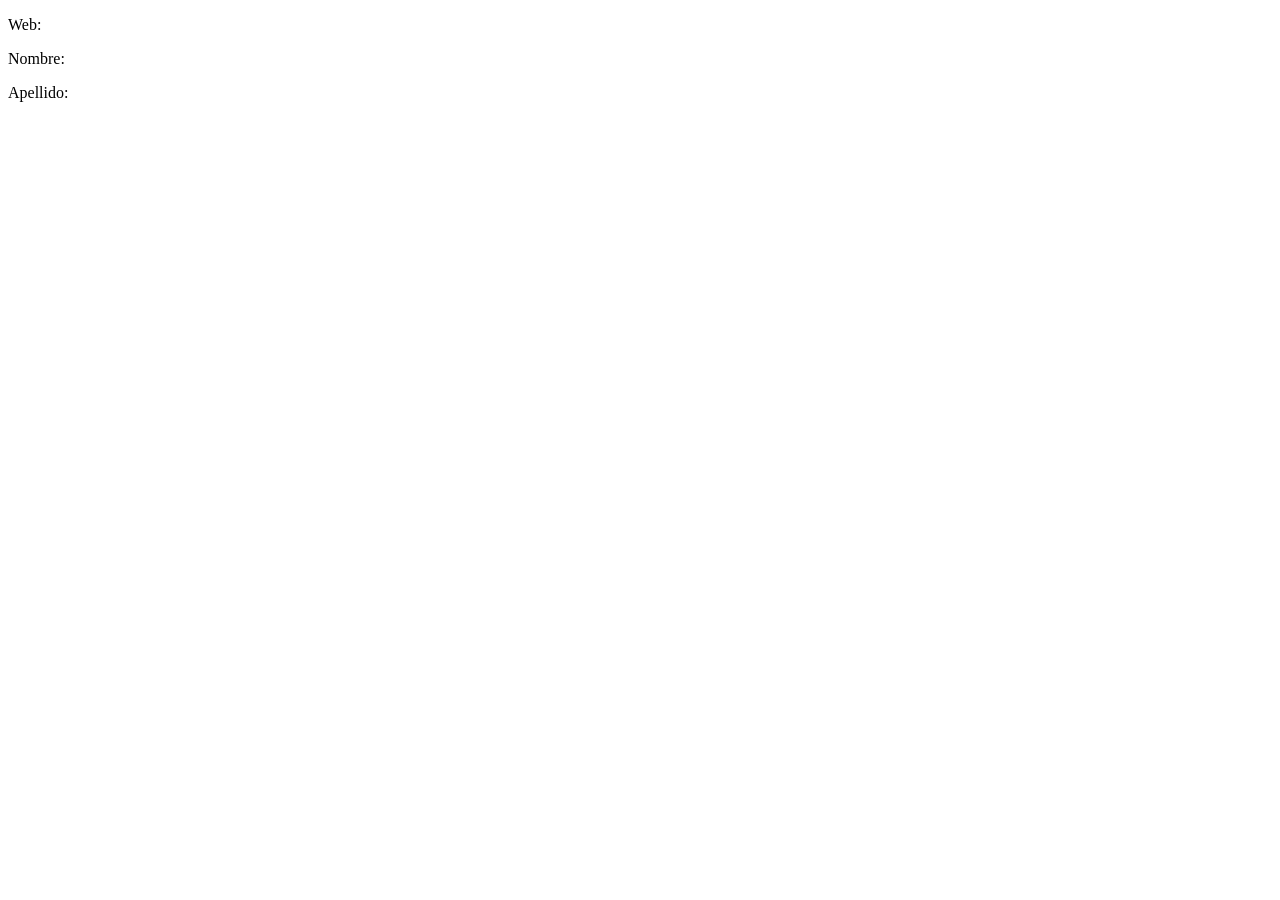
==== index.html @ 0085e54b "primera version" ====
<!DOCTYPE html>
<html lang="en">

<head>
    <meta charset="UTF-8">
    <meta name="viewport" content="width=device-width, initial-scale=1.0">
    <title>Productos</title>
</head>

<body>

    <p>Web:</p>
    <p>Nombre:</p>
    <p>Apellido:</p>

</body>

</html>
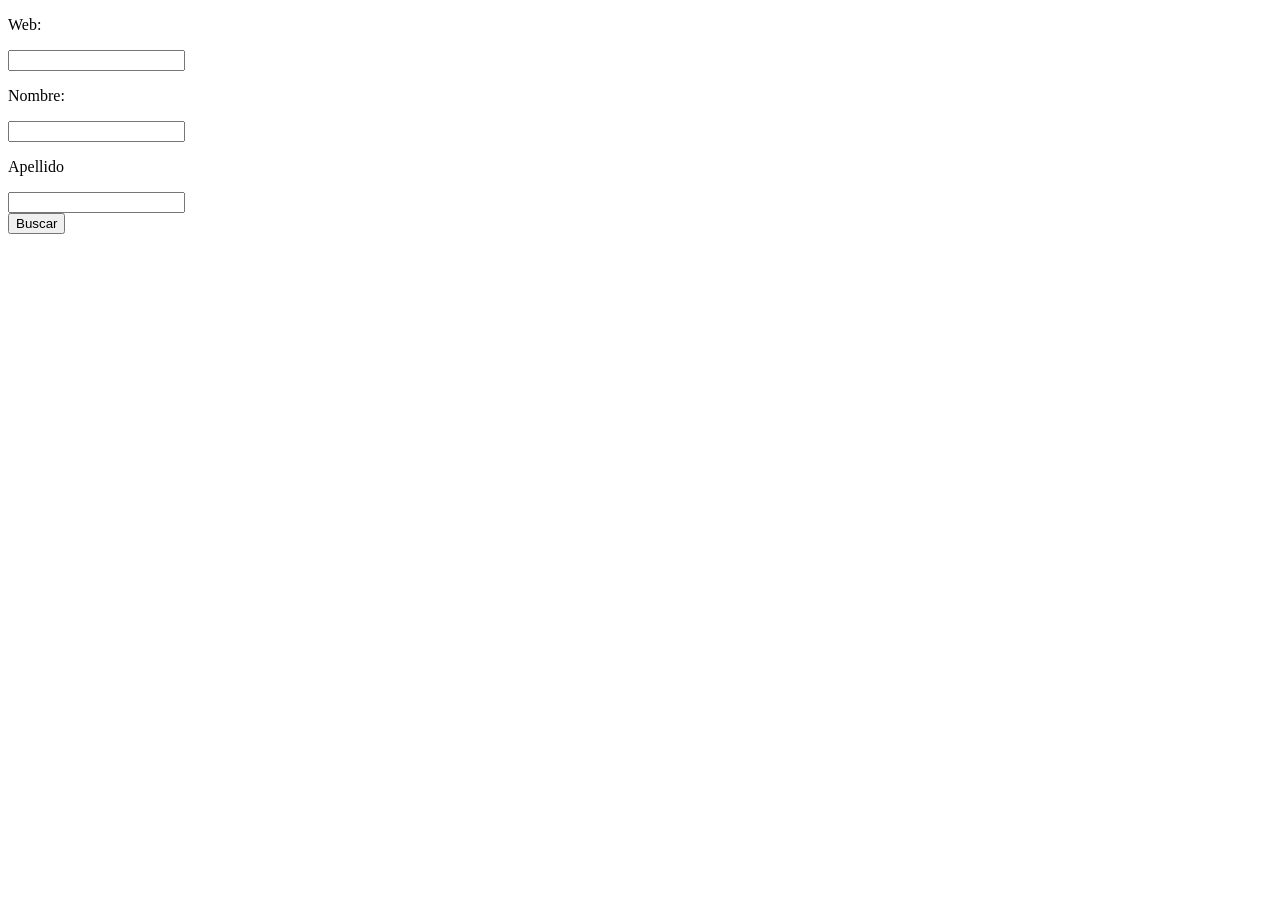
==== commit 1281cdb7: "segunda version" ====
--- a/index.html
+++ b/index.html
@@ -5,13 +5,38 @@
     <meta charset="UTF-8">
     <meta name="viewport" content="width=device-width, initial-scale=1.0">
     <title>Productos</title>
+    
 </head>
 
 <body>
 
-    <p>Web:</p>
-    <p>Nombre:</p>
-    <p>Apellido:</p>
+
+
+
+        <p> Web:</p>
+        <div>
+            <label>
+                <input type="text" name="web">
+            </label>
+        </div>
+
+        <p>Nombre:</p>
+        <div>
+            <label>
+                <input type="text" name="Nombre">
+            </label>
+        </div>
+
+        <div>
+            <p>Apellido</p>
+            <label>
+                <input type="text" name="Apellido">
+            </label>
+        </div>
+        
+        <div>
+            <button type="submit">Buscar</button>
+        </div>
 
 </body>
 
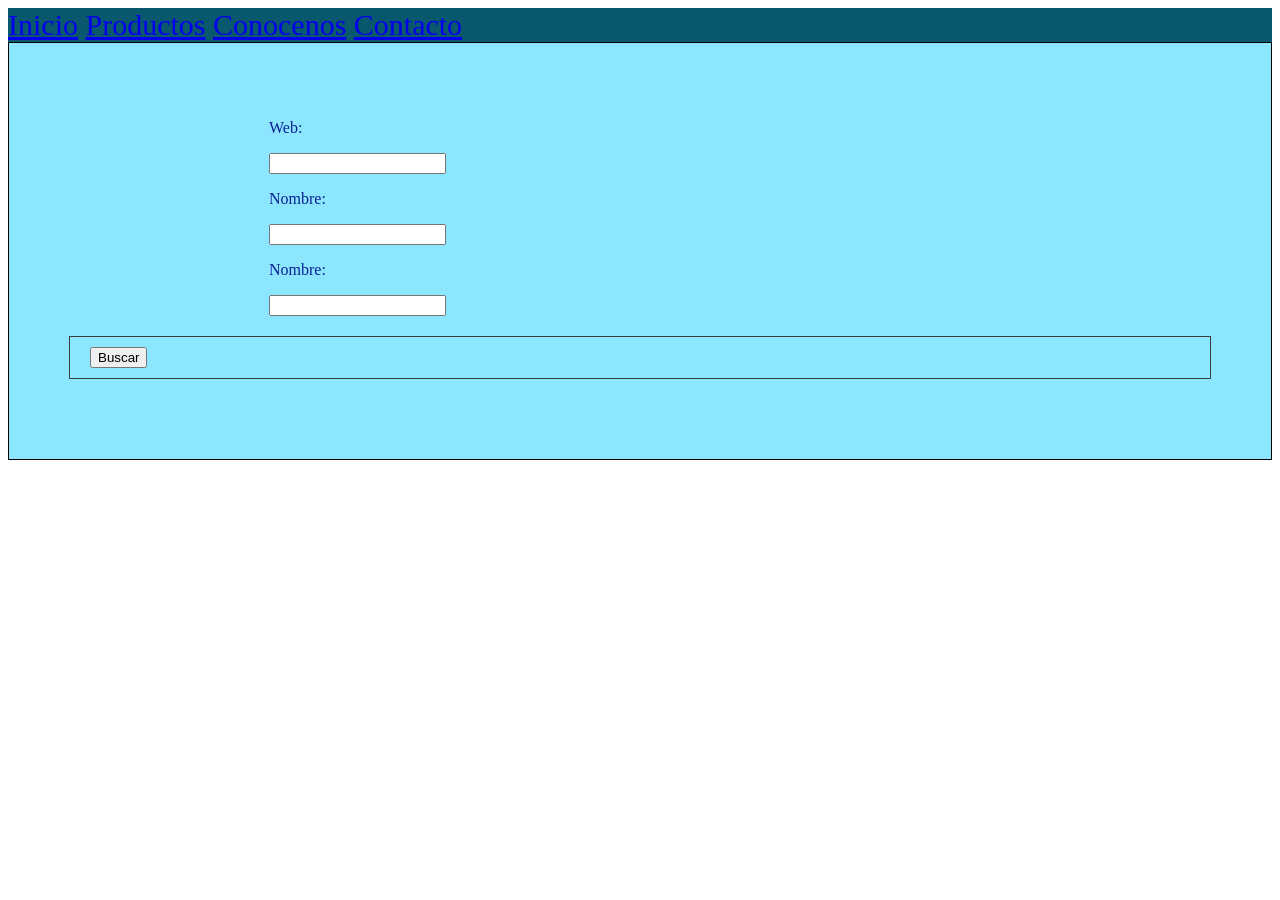
==== commit 44ec2bb8: "tercera version" ====
--- a/index.html
+++ b/index.html
@@ -5,39 +5,46 @@
     <meta charset="UTF-8">
     <meta name="viewport" content="width=device-width, initial-scale=1.0">
     <title>Productos</title>
-    
+    <link rel="stylesheet" href="style.css">
 </head>
 
 <body>
+    <div class="nav">
+        <a class="link" href="inicio.html">Inicio</a>
+        <a class="link" href="productos.html">Productos</a>
+        <a class="link" href="conocenos.html">Conocenos</a>
+        <a class="link" href="contacto.html">Contacto</a>
+    </div>
+
+    <div class="website">
+        <div class="web">
+            <p> Web:</p>
+            <label>
+                <input type="text" name="web">
+            </label>
 
 
 
-
-        <p> Web:</p>
-        <div>
-            <label>
-                <input type="text" name="web">
-            </label>
-        </div>
-
-        <p>Nombre:</p>
-        <div>
+            <p>Nombre:</p>
             <label>
                 <input type="text" name="Nombre">
             </label>
-        </div>
 
-        <div>
-            <p>Apellido</p>
+
+
+            <p>Nombre:</p>
             <label>
                 <input type="text" name="Apellido">
             </label>
+
+
         </div>
-        
-        <div>
+
+        <div class="button">
             <button type="submit">Buscar</button>
         </div>
 
+    </div>
 </body>
 
 </html>
--- a/style.css
+++ b/style.css
@@ -0,0 +1,30 @@
+p {
+    color: #092196;
+}
+
+.web {
+    padding-left: 200px;
+    padding
+}
+
+.website {
+    background-color: #8ce6ff;
+    border: 1px solid #000000;
+    padding: 60px;
+    margin-bottom: 20px;
+}
+
+.button {
+    margin-top: 20px;
+    padding: 10px 20px;
+    border: 1px solid #3c3c3c;
+    margin-bottom: 20px;
+
+}
+
+.nav {
+
+    background-color: #09586d;
+    margin-bottom: 1x;
+    font-size: 30px;
+}
